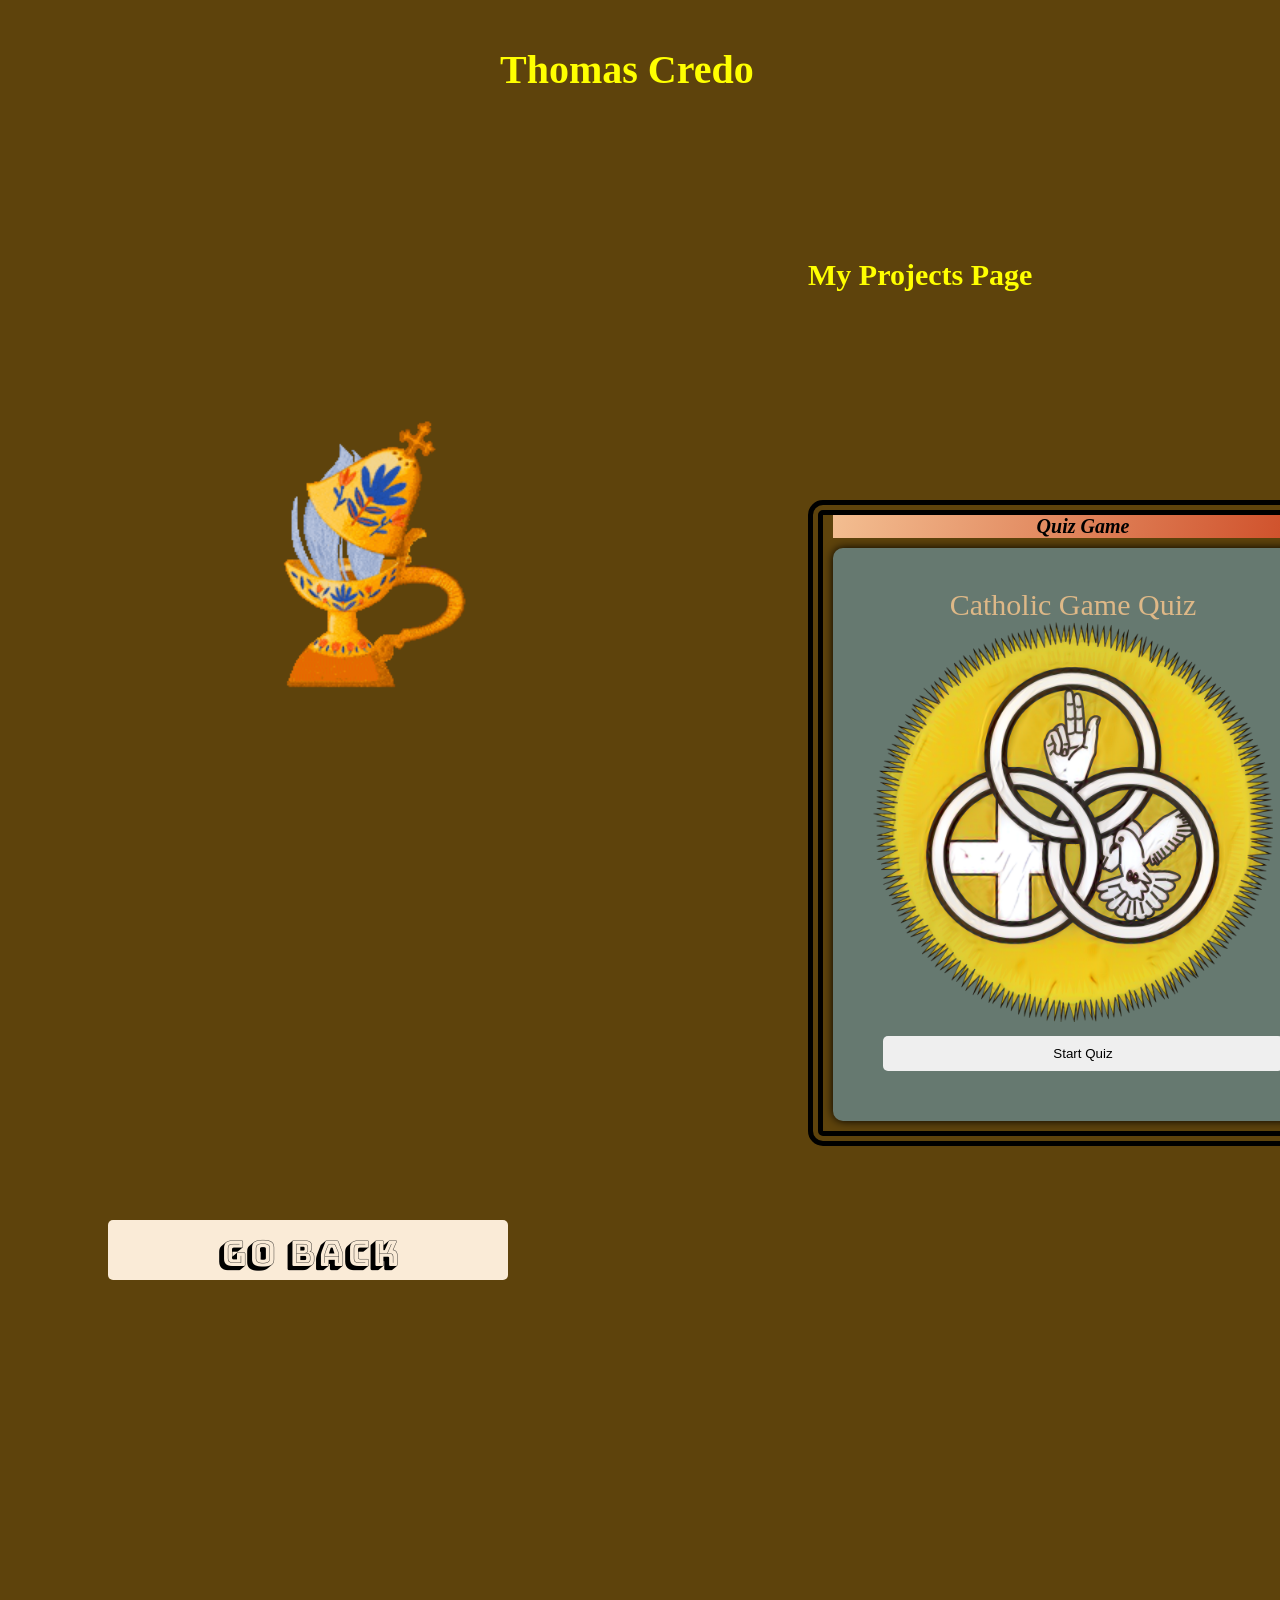
==== NextPage.html @ 259b4403 "Add files via upload" ====
﻿<!DOCTYPE html>
<html>
<head>
    <link rel="stylesheet" href="https://cdnjs.cloudflare.com/ajax/libs/font-awesome/6.5.0/css/all.min.css">
    <link href="https://fonts.googleapis.com/css2?family=Bungee+Shade&display=swap" rel="stylesheet">


    <meta charset="utf-8" name="viewport" content="width=device-width, initial-scale=0.0" />
    <link rel="stylesheet" href="css files/NextPageStyle.css" />

    <title> My Projects Page </title>
</head>
<body>
    <!-- The Page username -->
    <h1 style="top: 50px; margin: auto 300px; position: absolute; font-size: 40px">Thomas Credo</h1>


    <h1 style="margin-top: 250px; margin-left: 600px; font-size: 30px ">My Projects Page </h1>


    <!-- images -->
    <div class="image-profileFrame">
        <img src="Images/giphy.gif" alt="img bible"
             style="display: block; margin: 600px 1800px; width: 400px;">

    </div>
    <div class="image-profileFrame">
        <img src="Images/200w_d.gif" alt="img rosary"
             style="display: block; margin: 300px 1800px; width: 300px;">

    </div>
    <div class="image-profileFrame">
        <img src="Images/200w.gif" alt="incense gif"
             style="display: block; margin: 300px 200px; width: 300px;">

    </div>


    <div class="frame" style=" margin-left:800px; margin-top:200px;">
        <div class="title">Quiz Game</div>


        <div class="quiz-container">
            <!--<h1 style="margin-left:-340px;">Catholic Game Quiz </h1>-->

            <div id="Background-Text">Catholic Game Quiz</div> 
            <img id="Start-Image" src="Images/eqhs5p781m83bhi9hqvf2g9ieu.png" style="width:100%;" />
            <button id="start-btn">Start Quiz</button>


            <div id="quizContainer" style="display: none;">
                
                <h2 id="question">Question will appear here</h2>
                <img id="question-image" src="" alt="Question image">

                <div id="options"></div>

                <!-- Option buttons will appear here -->

                <button id="next-btn" style="margin-bottom:40px;">Next</button>
                <p id="score"></p>

            </div>

            <button id="ReStart-Button" style="display:none;">Restart Quiz</button>
        </div>

        <script src="js files/Game.js"></script>
    </div>
   
    <!-- EXIT Button -->
    <div class="exit">
        <button id="goBackButton" style=" font-family: 'Bungee Shade', cursive; width: 400px; height: 60px; margin: 900px 100px;
           background-color: antiquewhite; color: cadetblue,blue,coral; font-size: 35px; " hover="transform: scale(0.15);">
            Go Back
        </button>
        <script src="js files/script.js"></script>

    </div>

</body>
</html>
---- css files/NextPageStyle.css ----
﻿body {
    /*background-color: #5e3a03;*/
    background-color: color-mix(in srgb, #362105 50%, #856413 50%);
}

h1 {
    position: relative;
    top: 10px;
    left: 200px;
    font-size: 30px;
    font-style: revert;
    color: yellow;
    line-height: 1.0;
    white-space: nowrap;
}

.frame {
    width: 500px;
    padding: 10px 10px 10px;
    border: 15px double black;
    border-radius: 15px;
    /* background: linear-gradient(105deg, #362105, #856413);
  */
    position: absolute;
}

    .frame .title {
        position: relative;
        top: -10px;
        /* left: 190px;*/
        font-size: 20px;
        /*padding: 6px 14px;*/
        /*  color: #ffa685;*/
        background: linear-gradient(105deg, #f3be91, #cc4621);
        font-style: italic;
        text-align: center;
        font-weight: bold;
        font-family: 'Sitka Display';
    }


.image-profileFrame {
    position: absolute;
    top: 0px;
    left: 0px;
}


.frame .quiz-container {
    background-color: #71b8e674;
    padding: 40px 40px;
    margin-right: -60px;
    border-radius: 10px;
    box-shadow: 0 0 10px rgba(0,0,0.4,1.0);
    text-align: center;
    width: 80%;
}

button {
    padding: 10px 20px;
    margin: 10px;
    border: none;
    border-radius: 5px;
    cursor: pointer;
    
}

    button:hover {
        background-color:dimgrey;
    }
#question{
    color:burlywood;
}
#options{
   /* display: block;*/
    width: 100%;
    margin-bottom: 10px;
    object-fit: contain;


}

#next-btn {
    width: 100%;
    object-fit: contain;
}

#ReStart-Button {
    width: 100%;
    margin-bottom: 10px;
    object-fit: contain;
}
#question-image {
    width: 100%;
    max-height: 200px;
    object-fit: contain;
    margin-bottom: 10px;
}

#start-btn {
    width: 100%;
    object-fit: contain;
    margin-bottom: 10px;
}
#Background-Text {
    color: burlywood;
    width: 100%;
    font-size:30px;
}
.exit {
    width: 400px;
    padding: 10px 100px 10px;
    /*   background-color: #362105;*/
    margin: 10px 500px;
    position: relative;
    left: -600px;
    top: 10px;
}
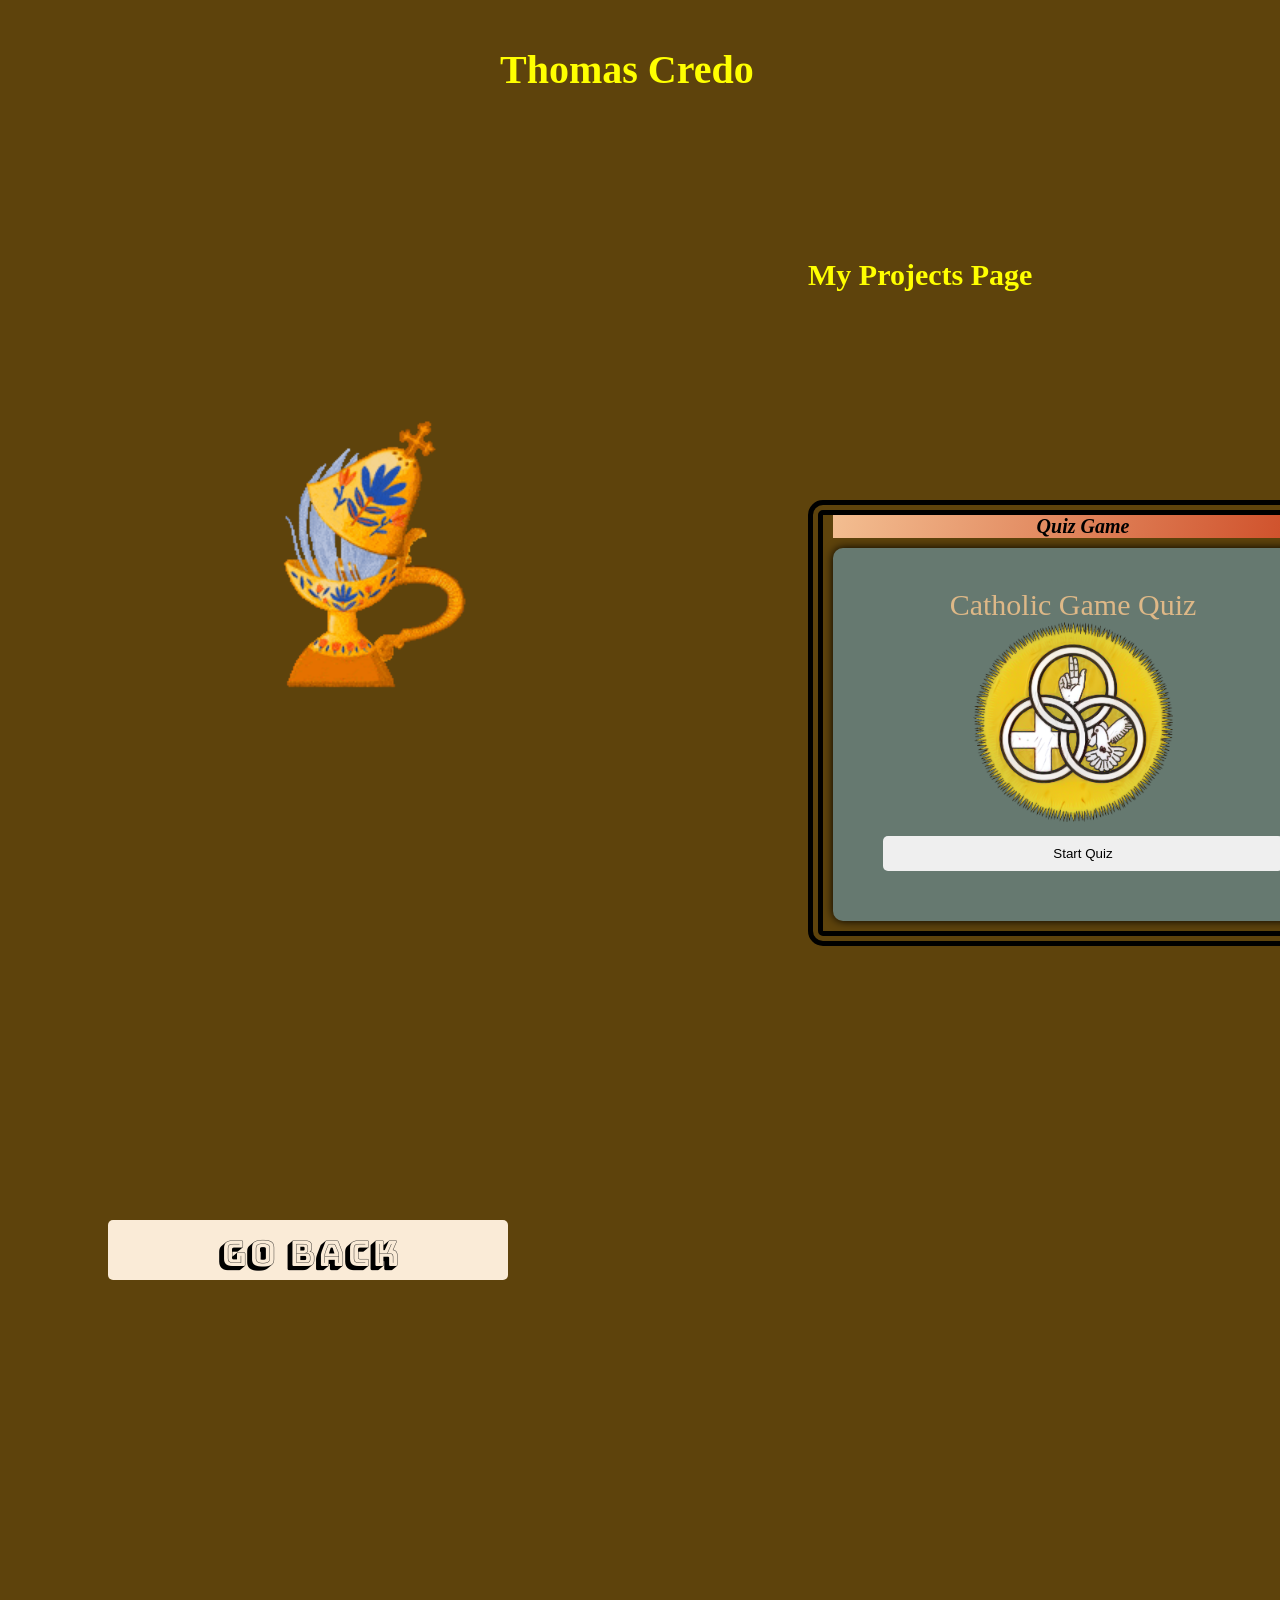
==== commit 42501901: "Add files via upload" ====
--- a/NextPage.html
+++ b/NextPage.html
@@ -44,7 +44,7 @@
             <!--<h1 style="margin-left:-340px;">Catholic Game Quiz </h1>-->
 
             <div id="Background-Text">Catholic Game Quiz</div> 
-            <img id="Start-Image" src="Images/eqhs5p781m83bhi9hqvf2g9ieu.png" style="width:100%;" />
+            <img id="Start-Image" src="Images/eqhs5p781m83bhi9hqvf2g9ieu.png" style="width:50%;" />
             <button id="start-btn">Start Quiz</button>
 
 
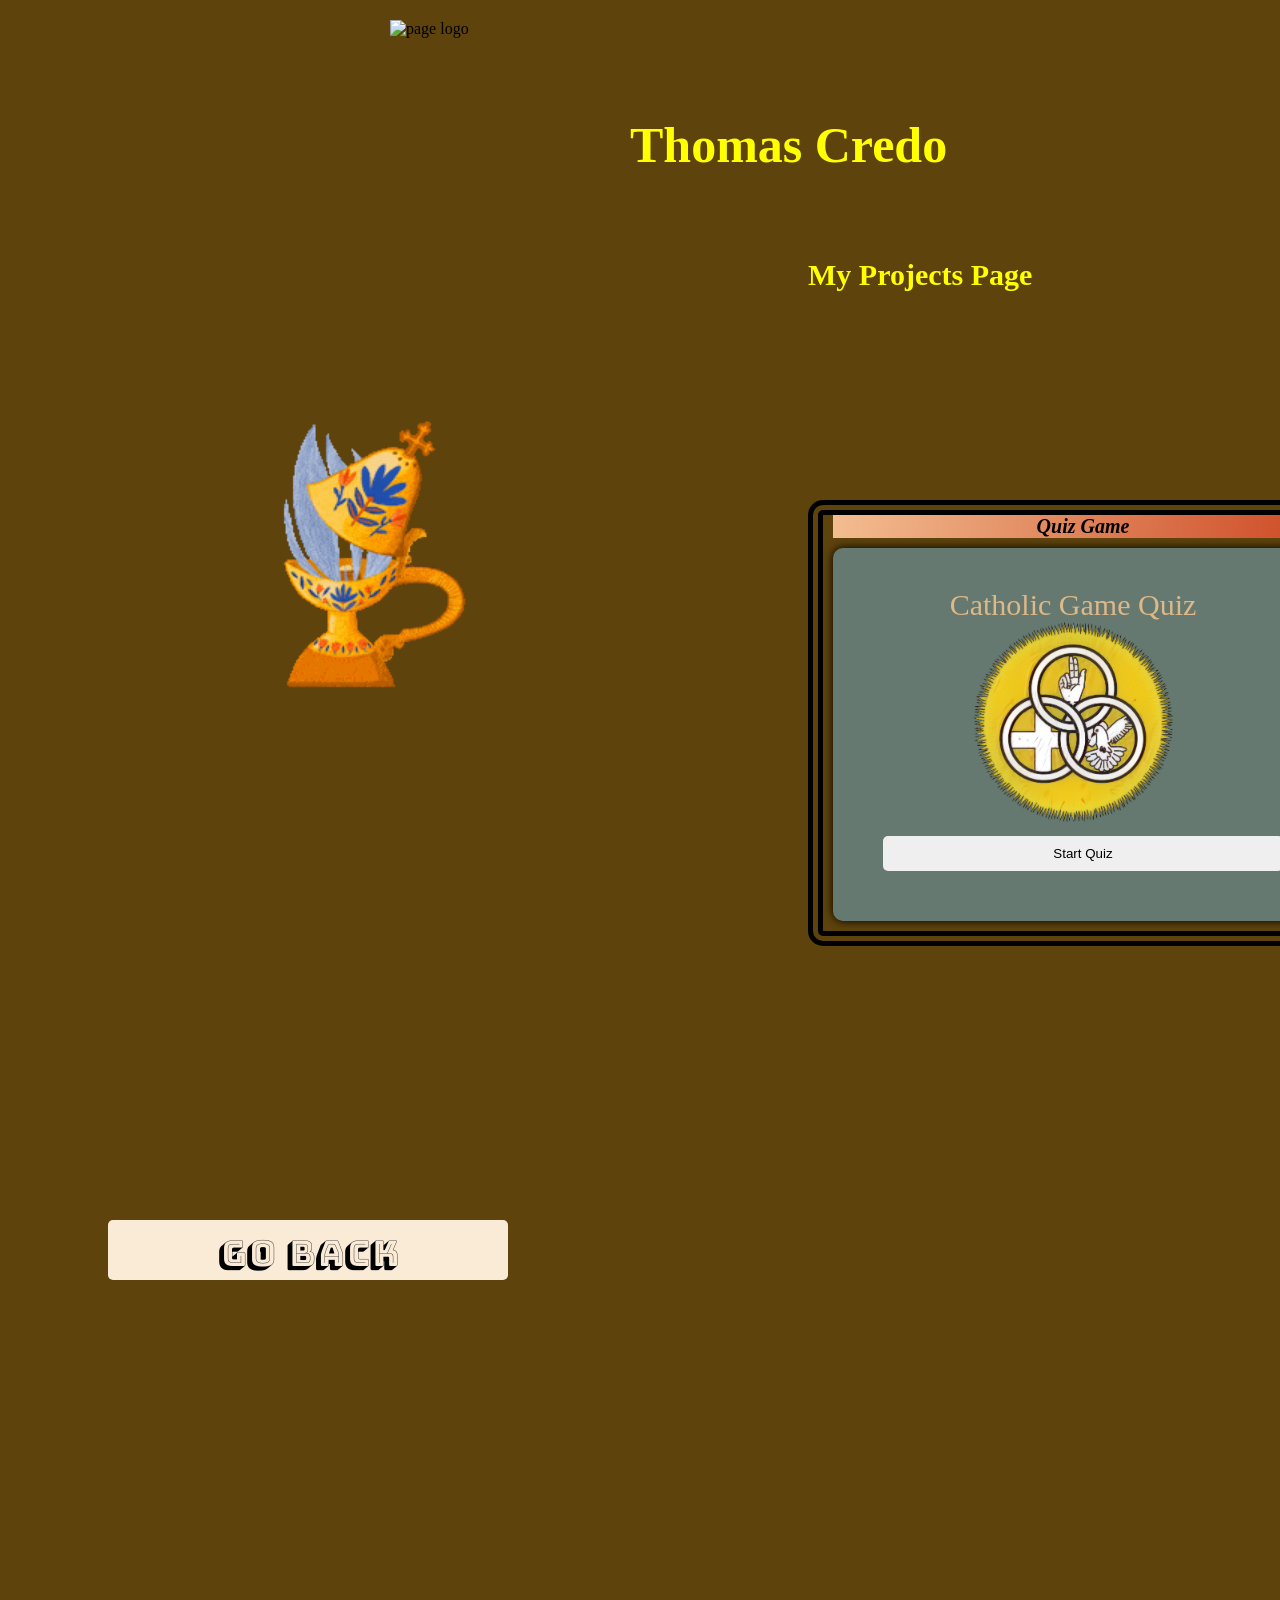
==== commit 40d2a563: "Add files via upload" ====
--- a/NextPage.html
+++ b/NextPage.html
@@ -9,16 +9,25 @@
     <link rel="stylesheet" href="css files/NextPageStyle.css" />
 
     <title> My Projects Page </title>
+
+    <!-- Fav icon logo -->
+    <link rel="icon" type="image/png" href="Images/Thomas Credo (9).png">
 </head>
 <body>
     <!-- The Page username -->
-    <h1 style="top: 50px; margin: auto 300px; position: absolute; font-size: 40px">Thomas Credo</h1>
+    <h1 style="top: 100px; margin: 20px 430px; position: absolute; font-size: 50px">Thomas Credo</h1>
 
 
     <h1 style="margin-top: 250px; margin-left: 600px; font-size: 30px ">My Projects Page </h1>
 
 
     <!-- images -->
+
+    <div class="image-profileFrame">
+        <img src="Images/Thomas Credo (9).png" alt="page logo"
+             style="display: block; margin: 20px 390px; width: 270px; ">
+
+    </div>
     <div class="image-profileFrame">
         <img src="Images/giphy.gif" alt="img bible"
              style="display: block; margin: 600px 1800px; width: 400px;">
@@ -43,13 +52,13 @@
         <div class="quiz-container">
             <!--<h1 style="margin-left:-340px;">Catholic Game Quiz </h1>-->
 
-            <div id="Background-Text">Catholic Game Quiz</div> 
+            <div id="Background-Text">Catholic Game Quiz</div>
             <img id="Start-Image" src="Images/eqhs5p781m83bhi9hqvf2g9ieu.png" style="width:50%;" />
             <button id="start-btn">Start Quiz</button>
 
 
             <div id="quizContainer" style="display: none;">
-                
+
                 <h2 id="question">Question will appear here</h2>
                 <img id="question-image" src="" alt="Question image">
 
@@ -67,7 +76,7 @@
 
         <script src="js files/Game.js"></script>
     </div>
-   
+
     <!-- EXIT Button -->
     <div class="exit">
         <button id="goBackButton" style=" font-family: 'Bungee Shade', cursive; width: 400px; height: 60px; margin: 900px 100px;
